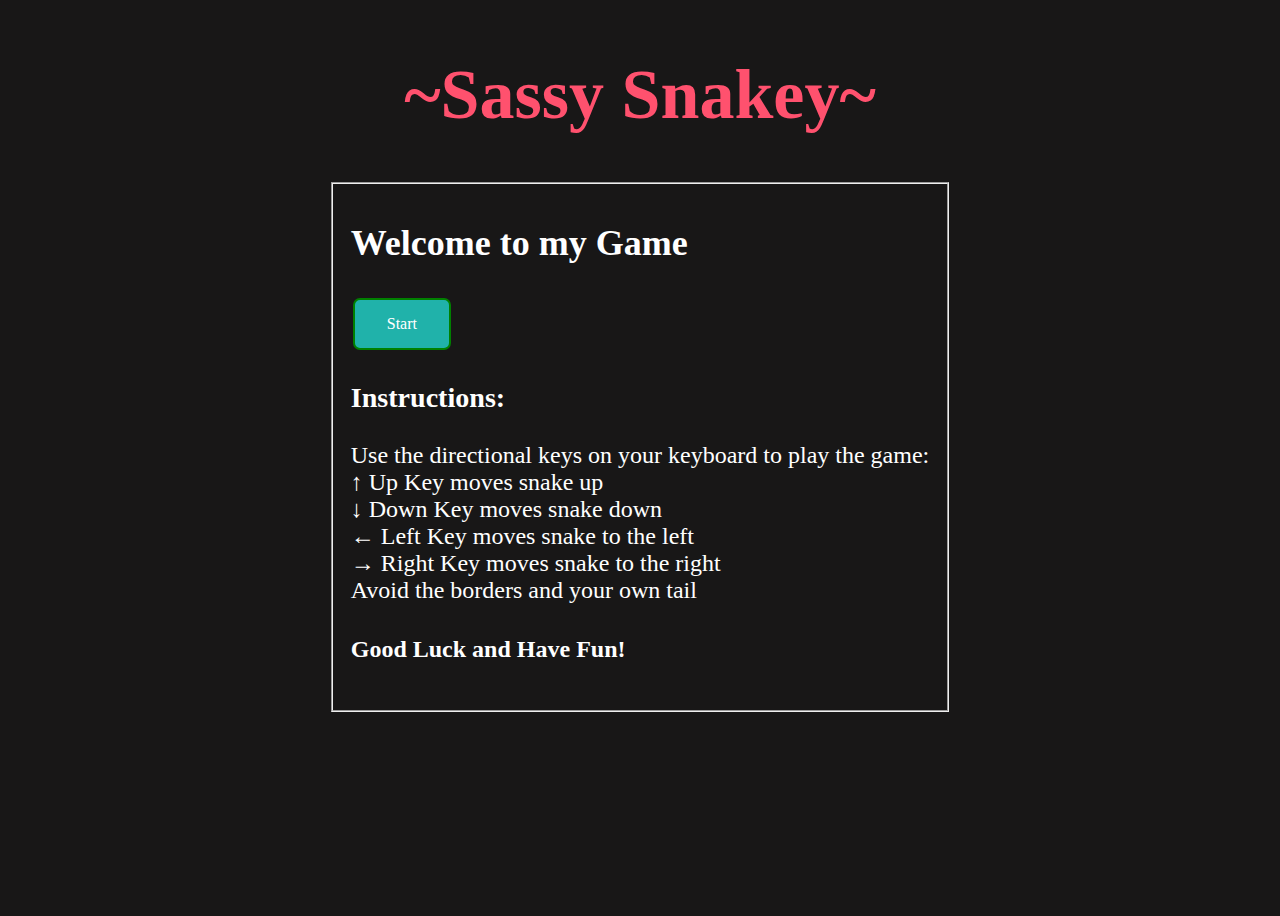
==== snake.html @ 49d4f954 "Add styles to game" ====
<!DOCTYPE html>
<html lang="en" dir="ltr">
  <head>
    <meta charset="utf-8">
    <title>Project 1 - Snake</title>
    <link rel="stylesheet" href="./snake.css">
    <meta name="viewport" content="width=device-width, initial-scale=1.0">
    <script defer src="./snake.js"></script>
  </head>

  <body>

    <h1>~Sassy Snakey~</h1>

    <section id="start-page">
      <fieldset>
        <h2>Welcome to my Game</h2>
        <button type="button" id="start-button">Start</button>
        <h3>Instructions:</h3>
          <p>Use the directional keys on your keyboard to play the game:<br>
          &uarr; Up Key moves snake up<br>
          &darr; Down Key moves snake down<br>
          &larr; Left Key moves snake to the left<br>
          &rarr; Right Key moves snake to the right<br>
          Avoid the borders and your own tail<br>
        </p>
        <h4>Good Luck and Have Fun!</h4>
      </fieldset>
    </section>

    <section id="game-page">
      <div class="game-board">
        <div class="score-board">
          <span class="score">Score: 0</span>
          <span class="high-score">High Score: 0</span>
        </div>
        <div class="game-area"></div>
      </div>
    </section>

    <section id="game-over">
      <div class="popup" id="popup">
        <h4>Tough Luck! Play Again?</h4>
        <button type="button" class="btn" id="replay">Replay?</button>
        <button type="button" class="btn" id="end">End Game</button>
      </div>
    </section>

  </body>
  </html>
---- snake.css ----
* {
  box-sizing:border-box;
  font-family: 'Times New Roman', Times, serif;
}

body {
  display: flex;
  flex-direction: column;
  align-items: center;
  /* justify-content: center; */
  min-height: 100vh;
  background: #181717;
}

h1 {
  color: rgb(255, 81, 110);
  font-size: 70px;
}

#start-page {
  font-size: x-large;
  color: white;
}

#start-button {
  border: 2px solid green;
  background-color: lightseagreen;
  color: white;
  padding: 15px 32px;
  text-align: center;
  display: inline-block;
  font-size: 16px;
  margin: 4px 2px;
  transition-duration: 0.4s;
  border-radius: 7px;
  cursor: pointer;
}

#start-button:hover {
  background-color: #04AA6D;
  color: white;
}

.game-board {
  width: 90vmin;
  height: 90vmin;
  display: flex;
  overflow: hidden;
  flex-direction: column;
  justify-content: center;
  background: #293447;
  border-radius: 5px;
}

.score-board {
  color: #f8efef;
  background-color: rgb(153, 153, 57);
  font-weight: 500;
  font-size: 1.2rem;
  padding: 20px 27px;
  display: flex;
  justify-content: space-between;
}

.game-area {
height: 100%;
width: 100%;
display: grid;
background: #9cb6ef;
grid-template-columns: repeat(30, 1fr);
grid-template-rows: repeat(30, 1fr);
}

.food {
background: #FF003D;
border-radius: 50%;
border-color: white;
border-style: dotted;
}

.snake {
background: lightpink;
border-radius: 20%;
border-color: black;
border-style: solid;
}

.btn {
  padding: 10px 10px;
  background: #988f8f6e;
  border: 0;
  outline: none;
  cursor: pointer;
  font-size: 15px;
  font-weight: 300;
  border-radius: 30px;
}

.popup {
  width: 300px;
  height: 150px;
  background: #fff;
  border-radius: 6px;
  position: absolute;
  top: 0;
  bottom: 50%;
  transform: translate(-50%, -50%) scale(0.1);
  text-align: center;
  align-items: center;
  visibility: hidden;
  transition: transform 0.4s, top 0.4s;
}

.openPopUp {
  visibility: visible;
  top: 50%;
  transform: translate(-50%, -50%) scale(1);
}
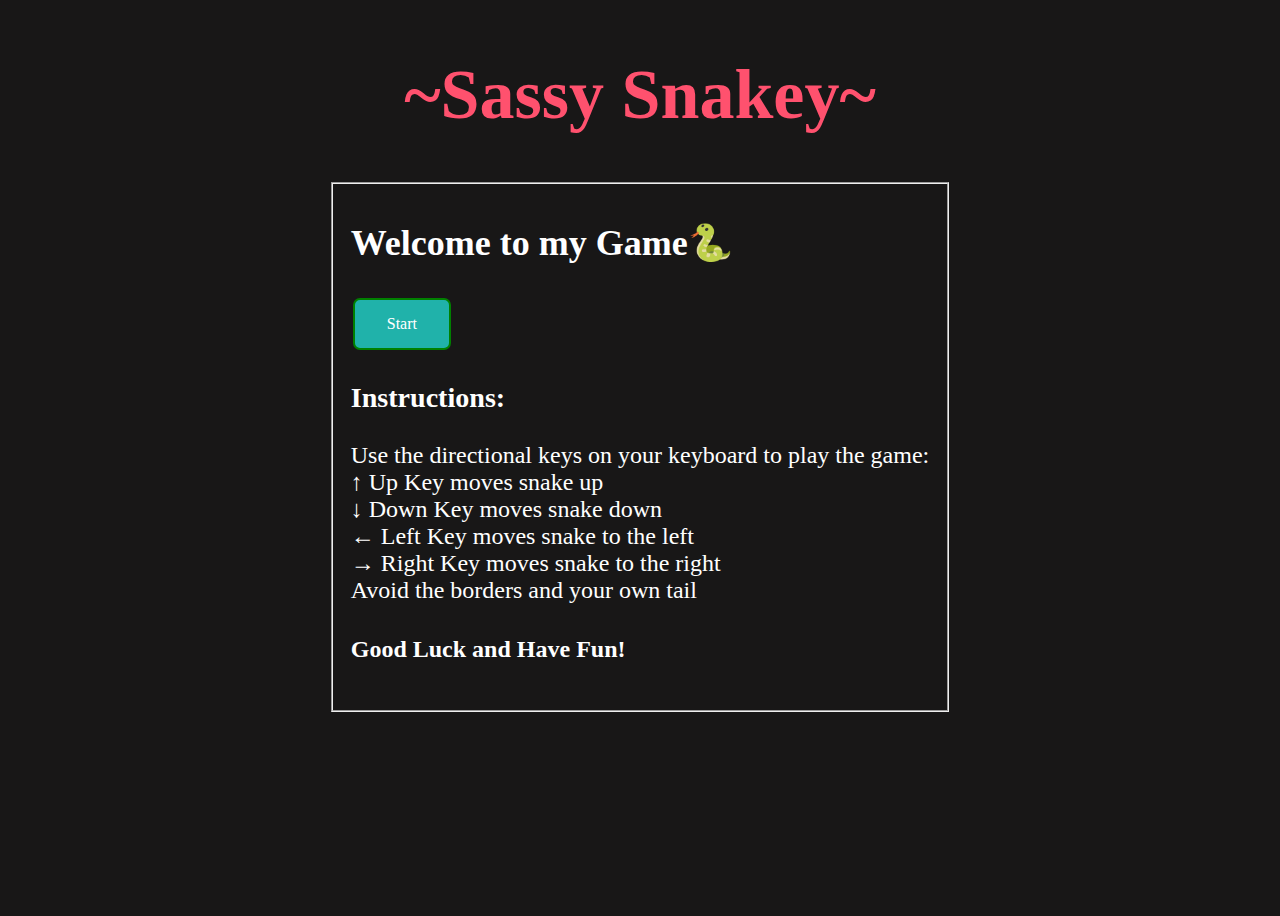
==== commit 9e5ca5c7: "Added endPage popup" ====
--- a/snake.html
+++ b/snake.html
@@ -14,7 +14,7 @@
 
     <section id="start-page">
       <fieldset>
-        <h2>Welcome to my Game</h2>
+        <h2>Welcome to my Game🐍</h2>
         <button type="button" id="start-button">Start</button>
         <h3>Instructions:</h3>
           <p>Use the directional keys on your keyboard to play the game:<br>
--- a/snake.css
+++ b/snake.css
@@ -7,7 +7,7 @@
   display: flex;
   flex-direction: column;
   align-items: center;
-  /* justify-content: center; */
+  overflow: hidden;
   min-height: 100vh;
   background: #181717;
 }
@@ -43,9 +43,8 @@
 
 .game-board {
   width: 90vmin;
-  height: 90vmin;
+  height: 85vmin;
   display: flex;
-  overflow: hidden;
   flex-direction: column;
   justify-content: center;
   background: #293447;
@@ -102,17 +101,9 @@
   background: #fff;
   border-radius: 6px;
   position: absolute;
-  top: 0;
+  top: 50%;
   bottom: 50%;
-  transform: translate(-50%, -50%) scale(0.1);
+  transform: translate(-50%, -50%) scale(1);
   text-align: center;
   align-items: center;
-  visibility: hidden;
-  transition: transform 0.4s, top 0.4s;
-}
-
-.openPopUp {
-  visibility: visible;
-  top: 50%;
-  transform: translate(-50%, -50%) scale(1);
 }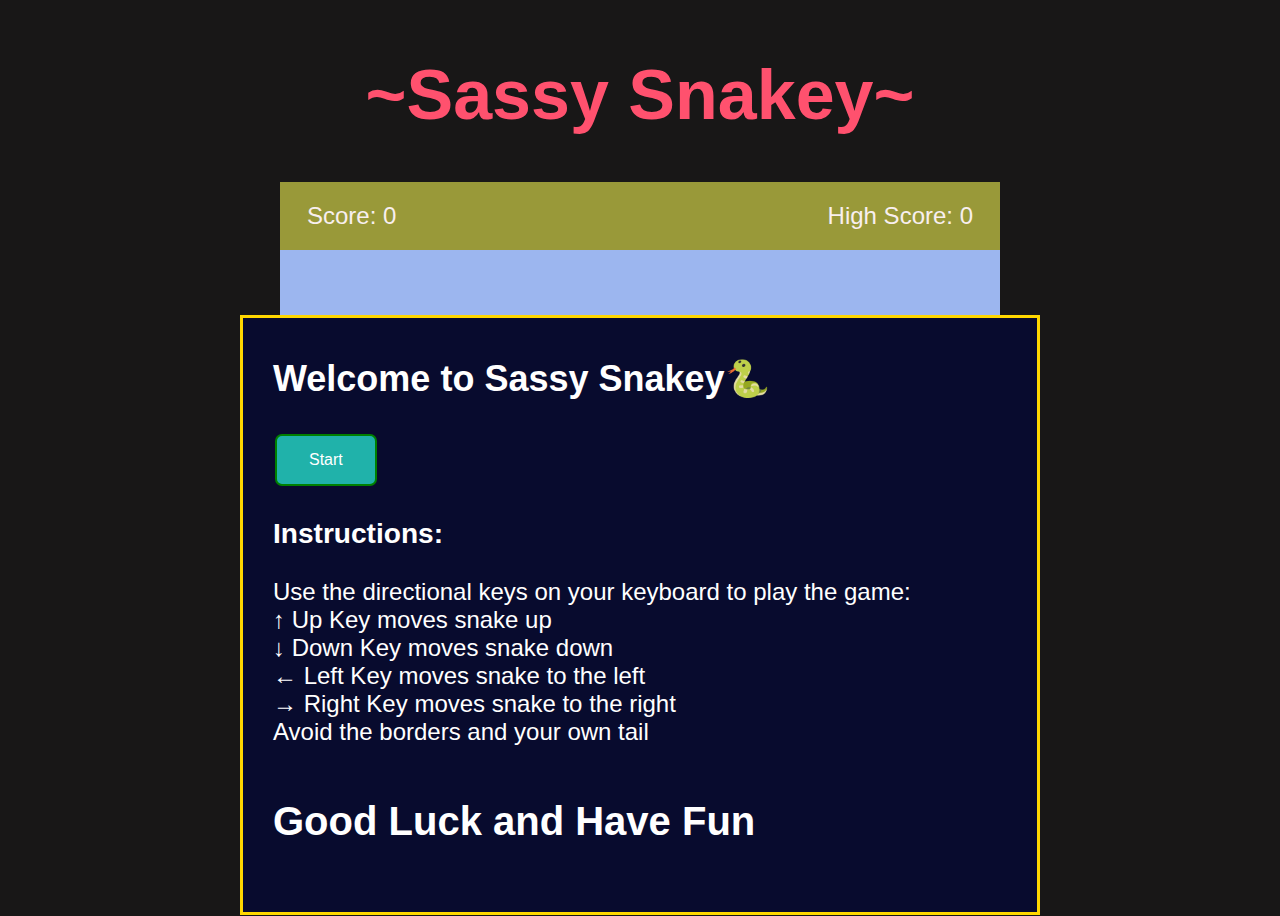
==== commit 10a79cea: "Updated game looks, add sound effects" ====
--- a/snake.html
+++ b/snake.html
@@ -6,6 +6,8 @@
     <link rel="stylesheet" href="./snake.css">
     <meta name="viewport" content="width=device-width, initial-scale=1.0">
     <script defer src="./snake.js"></script>
+    <link href="https://fonts.cdnfonts.com/css/games" rel="stylesheet">
+                
   </head>
 
   <body>
@@ -13,8 +15,7 @@
     <h1>~Sassy Snakey~</h1>
 
     <section id="start-page">
-      <fieldset>
-        <h2>Welcome to my Game🐍</h2>
+        <h2>Welcome to Sassy Snakey🐍</h2>
         <button type="button" id="start-button">Start</button>
         <h3>Instructions:</h3>
           <p>Use the directional keys on your keyboard to play the game:<br>
@@ -24,8 +25,7 @@
           &rarr; Right Key moves snake to the right<br>
           Avoid the borders and your own tail<br>
         </p>
-        <h4>Good Luck and Have Fun!</h4>
-      </fieldset>
+        <h4>Good Luck and Have Fun</h4>
     </section>
 
     <section id="game-page">
@@ -40,9 +40,8 @@
 
     <section id="game-over">
       <div class="popup" id="popup">
-        <h4>Tough Luck! Play Again?</h4>
-        <button type="button" class="btn" id="replay">Replay?</button>
-        <button type="button" class="btn" id="end">End Game</button>
+        <h4>Tough Luck... Play Again?</h4>
+        <button type="button" id="end">Replay?</button>
       </div>
     </section>
 
--- a/snake.css
+++ b/snake.css
@@ -1,6 +1,6 @@
 * {
-  box-sizing:border-box;
-  font-family: 'Times New Roman', Times, serif;
+  box-sizing: border-box;
+  font-family: 'Games', sans-serif;                                    
 }
 
 body {
@@ -8,7 +8,7 @@
   flex-direction: column;
   align-items: center;
   overflow: hidden;
-  min-height: 100vh;
+  height: 100vh;
   background: #181717;
 }
 
@@ -18,7 +18,16 @@
 }
 
 #start-page {
+  width: 800px;
+  height: 600px;
+  position: absolute;
+  top: 35%;
+  border: 3px solid gold;
+  /* text-align: center; */
+  padding: 10px 30px;
+  align-items: center;
   font-size: x-large;
+  background-color: rgb(8, 11, 46);
   color: white;
 }
 
@@ -42,20 +51,18 @@
 }
 
 .game-board {
-  width: 90vmin;
-  height: 85vmin;
+  width: 80vmin;
+  height: 80vmin;
   display: flex;
   flex-direction: column;
-  justify-content: center;
   background: #293447;
-  border-radius: 5px;
 }
 
 .score-board {
   color: #f8efef;
   background-color: rgb(153, 153, 57);
   font-weight: 500;
-  font-size: 1.2rem;
+  font-size: 1.5rem;
   padding: 20px 27px;
   display: flex;
   justify-content: space-between;
@@ -84,21 +91,33 @@
 border-style: solid;
 }
 
-.btn {
+h4 {
+  font-size: 40px;
+}
+
+#end {
+  height: 80px;
+  width: 200px;
   padding: 10px 10px;
-  background: #988f8f6e;
-  border: 0;
+  background: #fc0808b6;
+  border: 3px solid #fc0808fa;
   outline: none;
   cursor: pointer;
-  font-size: 15px;
-  font-weight: 300;
-  border-radius: 30px;
+  font-size: 30px;
+  font-weight: bolder;
+  border-radius: 5px;
+}
+
+#end:hover {
+  background-color: #fc0808fa;
+  color: white;
 }
 
 .popup {
   width: 300px;
-  height: 150px;
+  height: 350px;
   background: #fff;
+  border: 3px solid black;
   border-radius: 6px;
   position: absolute;
   top: 50%;
